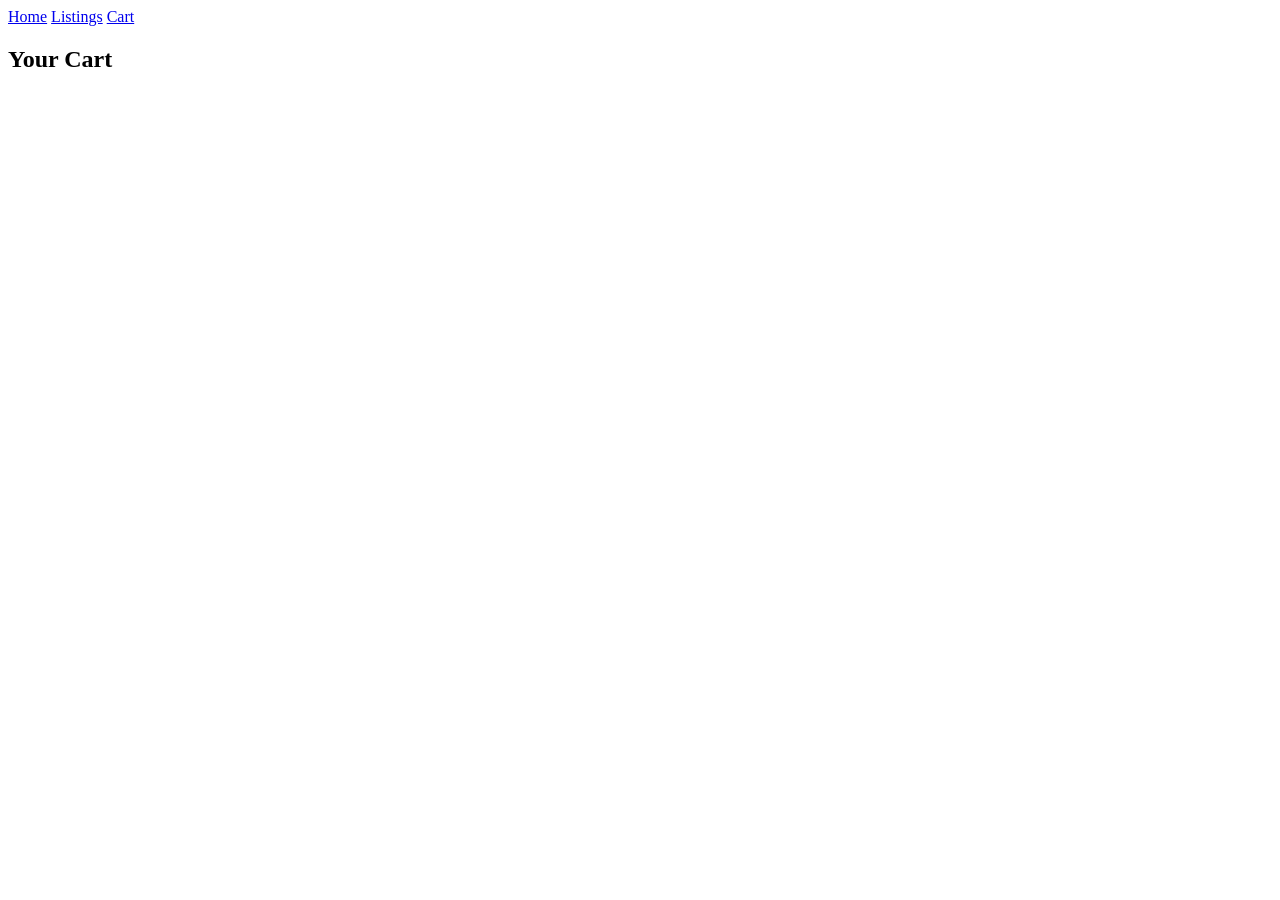
==== cart.html @ ec6b3bea "Initial Commit" ====
<!DOCTYPE html>
<html>
<head>
  <link rel="stylesheet" href="css/styles.css">
  <script defer src="js/cart.js"></script>
  <title>Cart</title>
</head>
<body>
  <nav>
    <a href="index.html">Home</a>
    <a href="listings.html">Listings</a>
    <a href="cart.html">Cart</a>
  </nav>

  <div class="container">
    <h2>Your Cart</h2>
    <ul id="cart-output"></ul>
  </div>
</body>
</html>
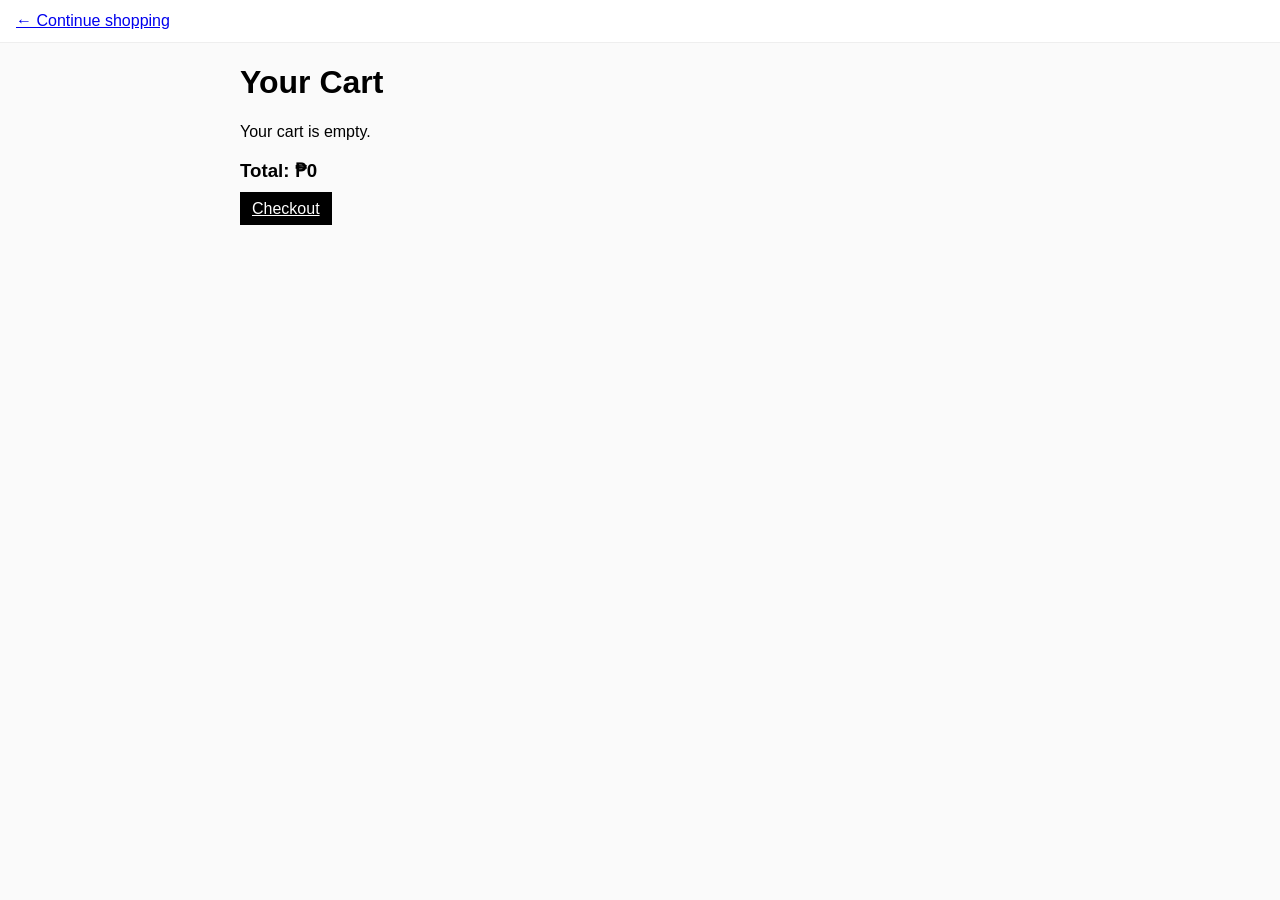
==== commit e590e092: "added main files" ====
--- a/cart.html
+++ b/cart.html
@@ -1,20 +1,48 @@
 <!DOCTYPE html>
-<html>
-<head>
-  <link rel="stylesheet" href="css/styles.css">
-  <script defer src="js/cart.js"></script>
-  <title>Cart</title>
-</head>
+<html><head>
+  <!-- SEO meta tags -->
+<meta name="description" content="UniThrift is a student marketplace for buying and selling preloved items safely near your campus.">
+<meta name="keywords" content="UniThrift, student marketplace, preloved items, Ateneo, campus shop">
+<meta name="author" content="Group 3 - UniThrift">
+
+<!-- Open Graph (for social media preview) -->
+<meta property="og:title" content="UniThrift – Buy & Sell Preloved Campus Items">
+<meta property="og:description" content="Find trusted sellers and affordable preloved goods near your university.">
+<meta property="og:image" content="https://unithrift.netlify.app/preview.png">
+<meta property="og:url" content="https://unithrift.netlify.app/">
+
+<!-- Mobile-friendly -->
+<meta name="viewport" content="width=device-width, initial-scale=1.0">
+
+  
+  <meta charset="UTF-8"><meta name="viewport" content="width=device-width, initial-scale=1"><title>Cart • UniThrift</title>
+<link rel="stylesheet" href="styles.css"></head>
 <body>
-  <nav>
-    <a href="index.html">Home</a>
-    <a href="listings.html">Listings</a>
-    <a href="cart.html">Cart</a>
-  </nav>
-
-  <div class="container">
-    <h2>Your Cart</h2>
-    <ul id="cart-output"></ul>
-  </div>
-</body>
-</html>
+  <header style="padding:12px 16px;background:#fff;border-bottom:1px solid #eee">
+    <a href="index.html">← Continue shopping</a>
+  </header>
+  <main style="max-width:800px;margin:16px auto;padding:0 16px">
+    <h1>Your Cart</h1>
+    <div id="list"></div>
+    <h3 id="total"></h3>
+    <a href="checkout.html" class="btn">Checkout</a>
+  </main>
+  <script>
+    function peso(n){ return `₱${n.toFixed(0)}` }
+    function load(){
+      const list = document.getElementById("list");
+      const raw = localStorage.getItem("cart") || "[]";
+      const cart = JSON.parse(raw);
+      let total = 0;
+      list.innerHTML = cart.map(i=>{
+        total += i.price * i.quantity;
+        return `<div style="display:flex;justify-content:space-between;border-bottom:1px solid #eee;padding:8px 0">
+          <div>${i.name} × ${i.quantity}</div>
+          <div>${peso(i.price * i.quantity)}</div>
+        </div>`;
+      }).join("") || "<p>Your cart is empty.</p>";
+      document.getElementById("total").textContent = `Total: ${peso(total)}`;
+    }
+    load();
+  </script>
+</body></html>
--- a/styles.css
+++ b/styles.css
@@ -0,0 +1,53 @@
+body {
+  margin: 0;
+  font-family: Arial, sans-serif;
+  background: #fafafa;
+}
+
+nav {
+  background: #111;
+  padding: 12px 20px;
+}
+
+nav a {
+  color: #fff;
+  text-decoration: none;
+  margin-right: 20px;
+  font-weight: bold;
+}
+
+.container {
+  max-width: 1100px;
+  margin: auto;
+  padding: 20px;
+}
+
+.card {
+  background: #fff;
+  padding: 16px;
+  border-radius: 6px;
+  border: 1px solid #ddd;
+  text-align: center;
+}
+
+.btn {
+  padding: 8px 12px;
+  background: black;
+  color: white;
+  border: none;
+  cursor: pointer;
+  margin-top: 8px;
+  width: 100%;
+}
+
+.grid {
+  display: grid;
+  gap: 16px;
+  grid-template-columns: repeat(auto-fit, minmax(200px, 1fr));
+}
+
+
+/* UniThrift helpers */
+.btn:hover { opacity: 0.92; transform: translateY(-1px); transition: .15s ease; }
+.chip:hover { border-color:#cbd5e1; transform: translateY(-1px); transition: .15s ease; }
+.card:hover { border-color:#e5e7eb; transition:.15s ease; }
